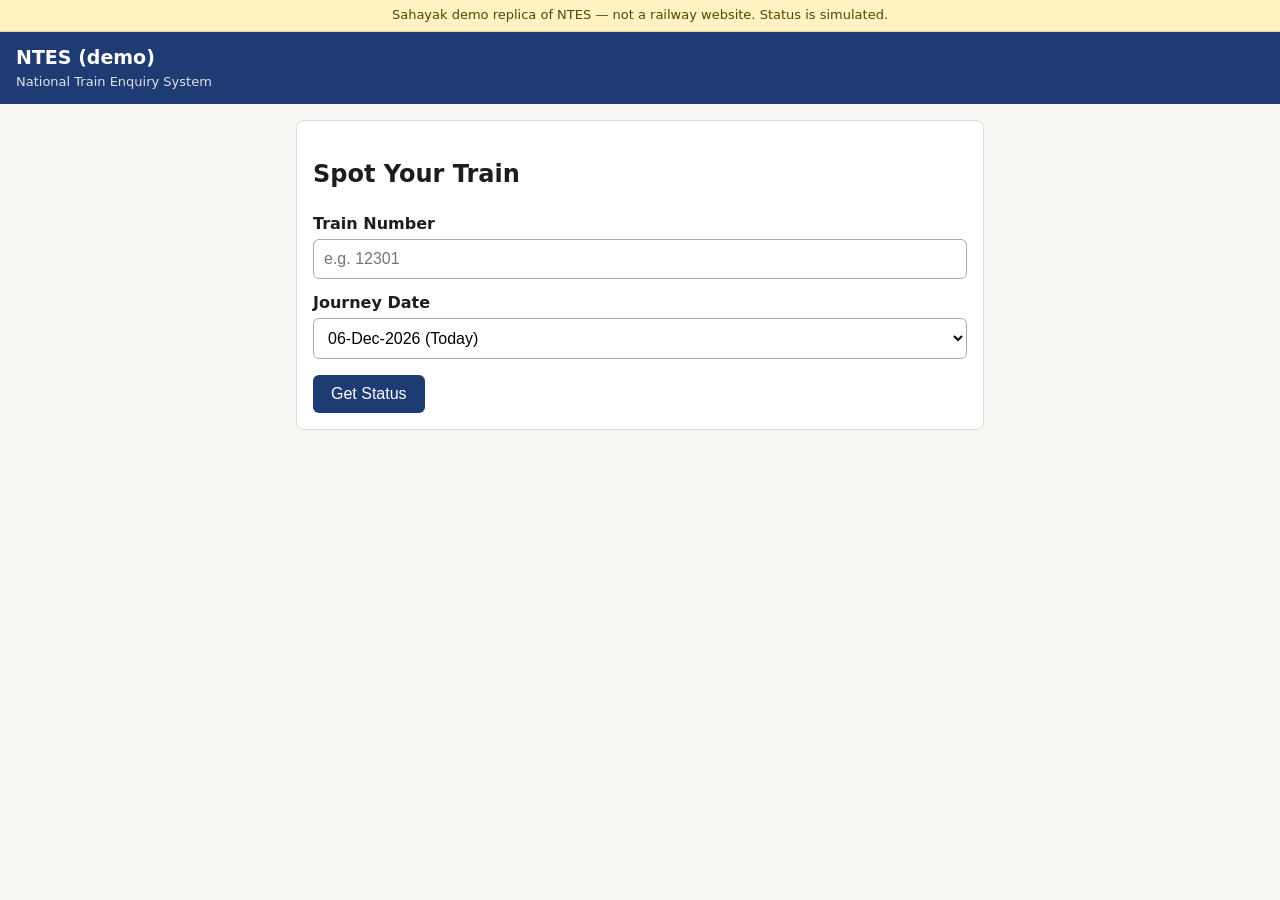
==== backend/mock_sites/static/mntes/index.html @ 7c7f9257 "Phase 2: backend core — flow DSL, runner, Playwright engine, Mongo queue, worker, hand-offs, mock si" ====
<!doctype html>
<html lang="en"><head><meta charset="utf-8"><meta name="viewport" content="width=device-width, initial-scale=1">
<title>Spot your train — demo replica</title><link rel="stylesheet" href="../common.css"></head>
<body>
<div class="demo-banner">Sahayak demo replica of NTES — not a railway website. Status is simulated.</div>
<header class="site"><h1>NTES (demo)</h1><p>National Train Enquiry System</p></header>
<main>
  <form class="card" id="spot" aria-label="Spot your train">
    <h2>Spot Your Train</h2>
    <label for="trainNo">Train Number</label>
    <input id="trainNo" name="trainNo" inputmode="numeric" maxlength="5" placeholder="e.g. 12301">
    <label for="jDate">Journey Date</label>
    <select id="jDate" name="jDate"></select>
    <button type="submit">Get Status</button>
    <div id="error" role="alert" class="hidden"></div>
  </form>

  <section id="status" class="card hidden" aria-label="Running status">
    <h2 id="train-name"></h2>
    <dl class="status">
      <dt>Last Station</dt><dd data-testid="last-station"></dd>
      <dt>Status</dt><dd data-testid="last-event"></dd>
      <dt>Delay</dt><dd data-testid="delay"></dd>
      <dt>Destination</dt><dd data-testid="destination"></dd>
      <dt>Expected Arrival</dt><dd data-testid="expected-arrival"></dd>
      <dt>Last Updated</dt><dd data-testid="updated"></dd>
    </dl>
  </section>
</main>
<script>
const TRAINS = {
  "12301": ["Howrah Rajdhani Express", ["Howrah Jn","Asansol Jn","Dhanbad Jn","Gaya Jn","Pt. DD Upadhyaya Jn","Prayagraj Jn","Kanpur Central","New Delhi"], "16:50", "10:00"],
  "12951": ["Mumbai Rajdhani Express", ["Mumbai Central","Borivali","Surat","Vadodara Jn","Ratlam Jn","Kota Jn","New Delhi"], "17:00", "08:32"],
  "12002": ["New Delhi Bhopal Shatabdi", ["New Delhi","Mathura Jn","Agra Cantt","Gwalior","Jhansi Jn","Bhopal Jn"], "06:00", "14:25"],
  "12627": ["Karnataka Express", ["KSR Bengaluru","Dharmavaram Jn","Guntakal Jn","Raichur","Wadi","Daund Chord","Manmad Jn","Bhopal Jn","Jhansi Jn","Agra Cantt","New Delhi"], "19:20", "09:40"],
  "12839": ["Howrah Chennai Mail", ["Howrah Jn","Kharagpur Jn","Bhubaneswar","Visakhapatnam","Vijayawada Jn","MGR Chennai Central"], "23:45", "04:45"],
  "12423": ["Dibrugarh Rajdhani", ["Dibrugarh","Guwahati","New Jalpaiguri","Katihar Jn","Patna Jn","Pt. DD Upadhyaya Jn","Kanpur Central","New Delhi"], "20:55", "05:15"],
  "12049": ["Gatimaan Express", ["Hazrat Nizamuddin","Agra Cantt","Gwalior","Jhansi Jn","Virangana Lakshmibai Jhansi"], "08:10", "12:35"],
  "22691": ["Rajdhani Express", ["KSR Bengaluru","Anantapur","Secunderabad Jn","Nagpur","Bhopal Jn","Jhansi Jn","Hazrat Nizamuddin"], "20:00", "05:30"]
};
const POOL = ["Lucknow NR","Varanasi Jn","Patna Jn","Ahmedabad Jn","Jaipur","Ajmer Jn","Indore Jn","Nagpur","Raipur Jn","Pune Jn","Secunderabad Jn","Vijayawada Jn","Ernakulam Jn","Coimbatore Jn","Madurai Jn","Ranchi","Bhubaneswar","Guwahati","Amritsar Jn","Jammu Tawi"];
function hash(s) { let h = 2166136261; for (const c of s) { h ^= c.charCodeAt(0); h = Math.imul(h, 16777619); } return h >>> 0; }
function iso(d) { return d.toISOString().slice(0, 10); }
const MONTHS = ["Jan","Feb","Mar","Apr","May","Jun","Jul","Aug","Sep","Oct","Nov","Dec"];
function label(d) { return `${String(d.getDate()).padStart(2,"0")}-${MONTHS[d.getMonth()]}-${d.getFullYear()}`; }
const sel = document.getElementById("jDate");
const now = new Date();
[["Today",0],["Yesterday",-1],["Day before yesterday",-2]].forEach(([name, off]) => {
  const d = new Date(now.getFullYear(), now.getMonth(), now.getDate() + off, 12);
  const o = document.createElement("option"); o.value = iso(d); o.textContent = `${label(d)} (${name})`; sel.appendChild(o);
});

function train(no) {
  if (TRAINS[no]) return TRAINS[no];
  const h = hash(no); const n = 5 + h % 4; const stops = [];
  for (let i = 0; i < n; i++) { const s = POOL[(h + i * 7) % POOL.length]; if (!stops.includes(s)) stops.push(s); }
  return [`Express ${no}`, stops, "10:15", "21:40"];
}
function fmtDelay(m) { if (m <= 0) return "On time"; const h = Math.floor(m / 60); return (h ? `${h} hr ` : "") + `${m % 60} min late`; }
function addMin(hhmm, m) { const [h, mm] = hhmm.split(":").map(Number); const t = (h * 60 + mm + m) % 1440; return `${String(Math.floor(t/60)).padStart(2,"0")}:${String(t%60).padStart(2,"0")}`; }

document.getElementById("spot").addEventListener("submit", (e) => {
  e.preventDefault();
  const no = document.getElementById("trainNo").value.trim();
  const err = document.getElementById("error");
  const section = document.getElementById("status");
  err.classList.add("hidden"); section.classList.add("hidden");
  setTimeout(() => {
    if (!/^[1-9]\d{4}$/.test(no)) { err.textContent = "Train not found. Please check the train number."; err.classList.remove("hidden"); return; }
    const [name, stops, , arr] = train(no);
    const h = hash(no + sel.value);
    const daysAgo = Math.round((new Date(now.getFullYear(), now.getMonth(), now.getDate(), 12) - new Date(sel.value + "T12:00:00")) / 86400000);
    const idx = daysAgo >= 1 ? stops.length - 1 : 1 + h % Math.max(1, stops.length - 2);
    const delay = (h >> 5) % 5 === 0 ? 0 : 5 + (h >> 7) % 95;
    const reached = idx === stops.length - 1;
    document.getElementById("train-name").textContent = `${no} ${name}`;
    const set = (id, v) => document.querySelector(`[data-testid=${id}]`).textContent = v;
    set("last-station", stops[idx]);
    set("last-event", reached ? `Reached destination ${stops[idx]}` : `Departed from ${stops[idx]}`);
    set("delay", fmtDelay(delay));
    set("destination", stops[stops.length - 1]);
    set("expected-arrival", reached ? `Arrived at ${addMin(arr, delay)}` : addMin(arr, delay));
    set("updated", new Date().toLocaleTimeString("en-IN", { hour: "2-digit", minute: "2-digit" }));
    section.classList.remove("hidden");
  }, 700);
});
</script>
</body></html>
---- backend/mock_sites/static/common.css ----
* { box-sizing: border-box; }
body { margin: 0; font: 16px/1.45 system-ui, -apple-system, "Segoe UI", Roboto, sans-serif; color: #1d1d1d; background: #f6f6f2; }
.demo-banner { background: #fff3c4; color: #5a4500; padding: 6px 12px; font-size: 13px; text-align: center; border-bottom: 1px solid #e8d78a; }
header.site { background: #1f3b73; color: #fff; padding: 12px 16px; }
header.site h1 { margin: 0; font-size: 19px; }
header.site p { margin: 2px 0 0; font-size: 13px; opacity: .85; }
main { max-width: 720px; margin: 0 auto; padding: 16px; }
.card { background: #fff; border: 1px solid #ddd; border-radius: 8px; padding: 16px; margin-bottom: 16px; }
label { display: block; font-weight: 600; margin: 12px 0 4px; }
input, select { width: 100%; padding: 10px; font-size: 16px; border: 1px solid #aaa; border-radius: 6px; background: #fff; }
button { margin-top: 16px; padding: 10px 18px; font-size: 16px; border: 0; border-radius: 6px; background: #1f3b73; color: #fff; cursor: pointer; }
button.secondary { background: #e8e8e2; color: #1d1d1d; margin-top: 8px; }
.radio-row { display: flex; gap: 16px; }
.radio-row label { font-weight: 400; display: flex; gap: 6px; align-items: center; margin: 4px 0; }
.radio-row input { width: auto; }
[role=alert] { background: #fde8e6; color: #8a1c13; border: 1px solid #f2b8b2; padding: 10px; border-radius: 6px; margin-top: 12px; }
table { width: 100%; border-collapse: collapse; margin-top: 8px; }
th, td { border: 1px solid #ddd; padding: 8px; text-align: left; }
th { background: #eef1f7; }
.scheme-card h3 { margin: 0 0 4px; font-size: 17px; }
.scheme-card p { margin: 0; color: #444; }
.scheme-card .tags { font-size: 12px; color: #666; margin-top: 6px; }
dl.status { display: grid; grid-template-columns: 1fr 1.4fr; gap: 6px 12px; margin: 0; }
dl.status dt { color: #555; }
dl.status dd { margin: 0; font-weight: 600; }
.hidden { display: none; }
.captcha-row { display: flex; align-items: center; gap: 12px; margin-top: 12px; }
.captcha-row img { border: 1px solid #ccc; border-radius: 4px; }
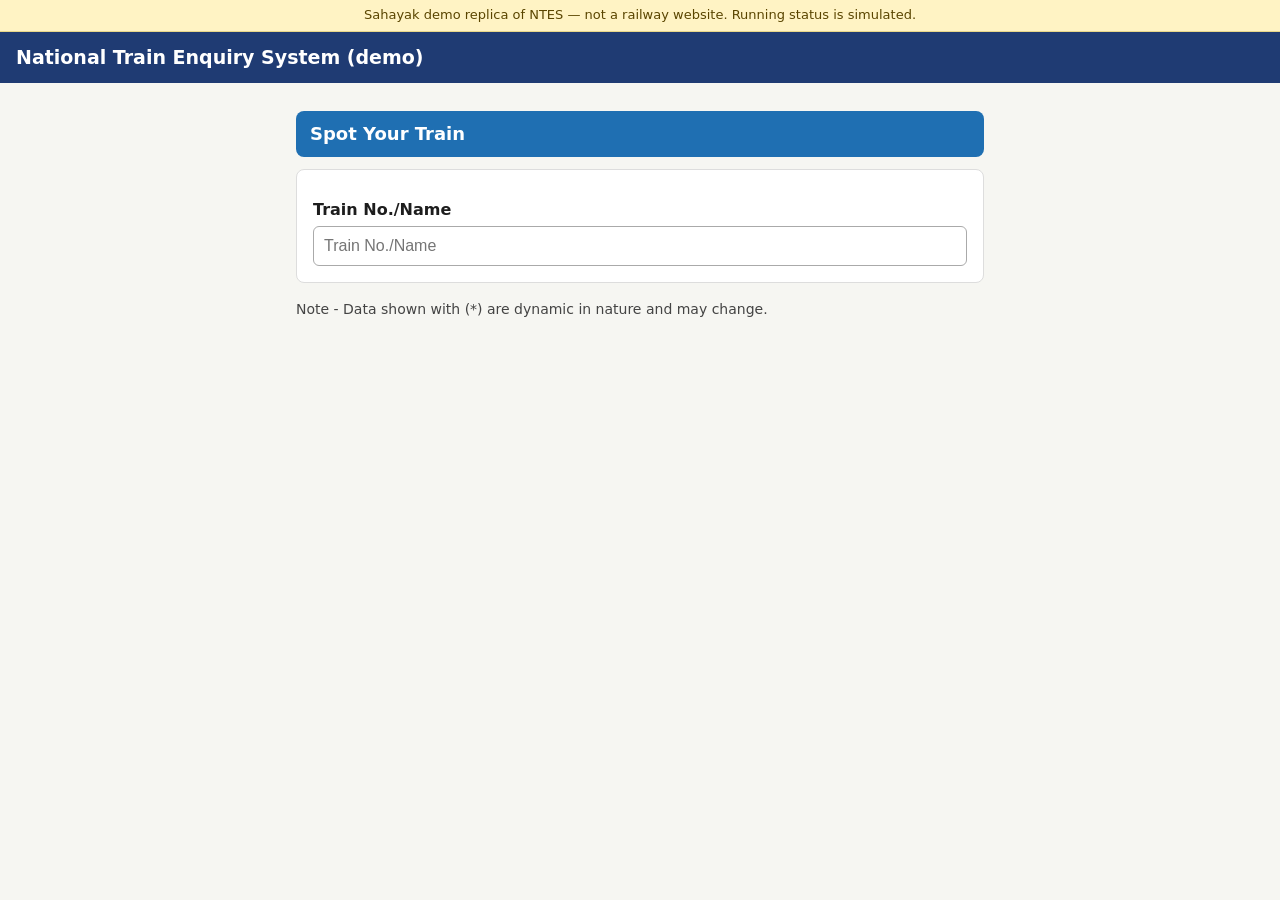
==== commit 7564d185: "Phase 4: real flows verified against live sites, mock replicas mirror live DOM, DEMO_MODE - train_ru" ====
--- a/backend/mock_sites/static/mntes/index.html
+++ b/backend/mock_sites/static/mntes/index.html
@@ -1,88 +1,92 @@
 <!doctype html>
 <html lang="en"><head><meta charset="utf-8"><meta name="viewport" content="width=device-width, initial-scale=1">
-<title>Spot your train — demo replica</title><link rel="stylesheet" href="../common.css"></head>
+<title>Spot your train — demo replica</title><link rel="stylesheet" href="../common.css">
+<style>
+  .w3-panel { background: #1f6fb2; color: #fff; padding: 10px 14px; border-radius: 8px; margin: 12px 0; }
+  .w3-panel h3 { margin: 0; font-size: 18px; }
+  ul.nav-tabs { list-style: none; display: flex; flex-wrap: wrap; gap: 6px; padding: 0; margin: 8px 0; }
+  ul.nav-tabs a { display: inline-block; padding: 6px 10px; border: 1px solid #bbb; border-radius: 6px; text-decoration: none; color: #1d1d1d; font-size: 14px; }
+  ul.nav-tabs a.active { background: #1f3b73; color: #fff; border-color: #1f3b73; }
+  .tab-pane { display: none; } .tab-pane.active { display: block; }
+  .tab-pane h4 { margin: 8px 0 4px; } .tab-pane h6 { font-size: 16px; margin: 6px 0; color: #8a4b00; }
+  .stations { font-size: 14px; color: #444; }
+  .invalid { color: #b3261e; }
+</style></head>
 <body>
-<div class="demo-banner">Sahayak demo replica of NTES — not a railway website. Status is simulated.</div>
-<header class="site"><h1>NTES (demo)</h1><p>National Train Enquiry System</p></header>
+<div class="demo-banner">Sahayak demo replica of NTES — not a railway website. Running status is simulated.</div>
+<header class="site"><h1>National Train Enquiry System (demo)</h1></header>
 <main>
-  <form class="card" id="spot" aria-label="Spot your train">
-    <h2>Spot Your Train</h2>
-    <label for="trainNo">Train Number</label>
-    <input id="trainNo" name="trainNo" inputmode="numeric" maxlength="5" placeholder="e.g. 12301">
-    <label for="jDate">Journey Date</label>
-    <select id="jDate" name="jDate"></select>
-    <button type="submit">Get Status</button>
-    <div id="error" role="alert" class="hidden"></div>
-  </form>
-
-  <section id="status" class="card hidden" aria-label="Running status">
-    <h2 id="train-name"></h2>
-    <dl class="status">
-      <dt>Last Station</dt><dd data-testid="last-station"></dd>
-      <dt>Status</dt><dd data-testid="last-event"></dd>
-      <dt>Delay</dt><dd data-testid="delay"></dd>
-      <dt>Destination</dt><dd data-testid="destination"></dd>
-      <dt>Expected Arrival</dt><dd data-testid="expected-arrival"></dd>
-      <dt>Last Updated</dt><dd data-testid="updated"></dd>
-    </dl>
-  </section>
+  <div class="w3-panel"><h3>Spot Your Train</h3></div>
+  <div class="card">
+    <label for="trainNo">Train No./Name </label>
+    <input type="text" id="trainNo" name="trainNo" placeholder="Train No./Name " maxlength="15" autocomplete="off">
+    <div id="dvMainBody"></div>
+  </div>
+  <p class="stations">Note - Data shown with (*) are dynamic in nature and may change.</p>
 </main>
 <script>
+// [name, [[station, code], ...], scheduled arrival at destination]
 const TRAINS = {
-  "12301": ["Howrah Rajdhani Express", ["Howrah Jn","Asansol Jn","Dhanbad Jn","Gaya Jn","Pt. DD Upadhyaya Jn","Prayagraj Jn","Kanpur Central","New Delhi"], "16:50", "10:00"],
-  "12951": ["Mumbai Rajdhani Express", ["Mumbai Central","Borivali","Surat","Vadodara Jn","Ratlam Jn","Kota Jn","New Delhi"], "17:00", "08:32"],
-  "12002": ["New Delhi Bhopal Shatabdi", ["New Delhi","Mathura Jn","Agra Cantt","Gwalior","Jhansi Jn","Bhopal Jn"], "06:00", "14:25"],
-  "12627": ["Karnataka Express", ["KSR Bengaluru","Dharmavaram Jn","Guntakal Jn","Raichur","Wadi","Daund Chord","Manmad Jn","Bhopal Jn","Jhansi Jn","Agra Cantt","New Delhi"], "19:20", "09:40"],
-  "12839": ["Howrah Chennai Mail", ["Howrah Jn","Kharagpur Jn","Bhubaneswar","Visakhapatnam","Vijayawada Jn","MGR Chennai Central"], "23:45", "04:45"],
-  "12423": ["Dibrugarh Rajdhani", ["Dibrugarh","Guwahati","New Jalpaiguri","Katihar Jn","Patna Jn","Pt. DD Upadhyaya Jn","Kanpur Central","New Delhi"], "20:55", "05:15"],
-  "12049": ["Gatimaan Express", ["Hazrat Nizamuddin","Agra Cantt","Gwalior","Jhansi Jn","Virangana Lakshmibai Jhansi"], "08:10", "12:35"],
-  "22691": ["Rajdhani Express", ["KSR Bengaluru","Anantapur","Secunderabad Jn","Nagpur","Bhopal Jn","Jhansi Jn","Hazrat Nizamuddin"], "20:00", "05:30"]
+  "12301": ["RAJDHANI EXPRES", [["HOWRAH JN","HWH"],["ASANSOL JN","ASN"],["DHANBAD JN","DHN"],["GAYA JN","GAYA"],["PT.DEEN DAYAL UPADHYAYA JN","DDU"],["PRAYAGRAJ JN","PRYJ"],["KANPUR CENTRAL","CNB"],["NEW DELHI","NDLS"]], "10:05"],
+  "12951": ["NDLS TEJAS RAJ", [["MUMBAI CENTRAL","MMCT"],["BORIVALI","BVI"],["SURAT","ST"],["VADODARA JN","BRC"],["RATLAM JN","RTM"],["KOTA JN","KOTA"],["NEW DELHI","NDLS"]], "08:32"],
+  "12002": ["NDLS BPL SHTBDI", [["NEW DELHI","NDLS"],["MATHURA JN","MTJ"],["AGRA CANTT","AGC"],["GWALIOR","GWL"],["V LAKSHMIBAI JHS","VGLJ"],["BHOPAL JN","BPL"]], "14:25"],
+  "12627": ["KARNATAKA EXP", [["KSR BENGALURU","SBC"],["DHARMAVARAM JN","DMM"],["GUNTAKAL JN","GTL"],["RAICHUR","RC"],["WADI","WADI"],["MANMAD JN","MMR"],["BHOPAL JN","BPL"],["AGRA CANTT","AGC"],["NEW DELHI","NDLS"]], "09:40"],
+  "12839": ["HWH MAS MAIL", [["HOWRAH JN","HWH"],["KHARAGPUR JN","KGP"],["BHUBANESWAR","BBS"],["VISAKHAPATNAM","VSKP"],["VIJAYAWADA JN","BZA"],["MGR CHENNAI CTL","MAS"]], "04:45"]
 };
-const POOL = ["Lucknow NR","Varanasi Jn","Patna Jn","Ahmedabad Jn","Jaipur","Ajmer Jn","Indore Jn","Nagpur","Raipur Jn","Pune Jn","Secunderabad Jn","Vijayawada Jn","Ernakulam Jn","Coimbatore Jn","Madurai Jn","Ranchi","Bhubaneswar","Guwahati","Amritsar Jn","Jammu Tawi"];
+const POOL = [["LUCKNOW NR","LKO"],["VARANASI JN","BSB"],["PATNA JN","PNBE"],["AHMEDABAD JN","ADI"],["JAIPUR","JP"],["INDORE JN","INDB"],["NAGPUR","NGP"],["RAIPUR JN","R"],["PUNE JN","PUNE"],["SECUNDERABAD JN","SC"],["ERNAKULAM JN","ERS"],["GUWAHATI","GHY"],["AMRITSAR JN","ASR"],["JAMMU TAWI","JAT"]];
+const MON = ["Jan","Feb","Mar","Apr","May","Jun","Jul","Aug","Sep","Oct","Nov","Dec"];
 function hash(s) { let h = 2166136261; for (const c of s) { h ^= c.charCodeAt(0); h = Math.imul(h, 16777619); } return h >>> 0; }
-function iso(d) { return d.toISOString().slice(0, 10); }
-const MONTHS = ["Jan","Feb","Mar","Apr","May","Jun","Jul","Aug","Sep","Oct","Nov","Dec"];
-function label(d) { return `${String(d.getDate()).padStart(2,"0")}-${MONTHS[d.getMonth()]}-${d.getFullYear()}`; }
-const sel = document.getElementById("jDate");
-const now = new Date();
-[["Today",0],["Yesterday",-1],["Day before yesterday",-2]].forEach(([name, off]) => {
-  const d = new Date(now.getFullYear(), now.getMonth(), now.getDate() + off, 12);
-  const o = document.createElement("option"); o.value = iso(d); o.textContent = `${label(d)} (${name})`; sel.appendChild(o);
-});
-
+function dmy(d) { return `${String(d.getDate()).padStart(2,"0")}-${MON[d.getMonth()]}-${d.getFullYear()}`; }
+function dm(d) { return `${String(d.getDate()).padStart(2,"0")}-${MON[d.getMonth()]}`; }
+function hhmm(m) { m = ((m % 1440) + 1440) % 1440; return `${String(Math.floor(m/60)).padStart(2,"0")}:${String(m%60).padStart(2,"0")}`; }
 function train(no) {
   if (TRAINS[no]) return TRAINS[no];
-  const h = hash(no); const n = 5 + h % 4; const stops = [];
-  for (let i = 0; i < n; i++) { const s = POOL[(h + i * 7) % POOL.length]; if (!stops.includes(s)) stops.push(s); }
-  return [`Express ${no}`, stops, "10:15", "21:40"];
+  const h = hash(no), stops = [];
+  for (let i = 0; i < 6; i++) { const s = POOL[(h + i * 5) % POOL.length]; if (!stops.includes(s)) stops.push(s); }
+  return [`EXPRESS ${no}`, stops, "21:40"];
 }
-function fmtDelay(m) { if (m <= 0) return "On time"; const h = Math.floor(m / 60); return (h ? `${h} hr ` : "") + `${m % 60} min late`; }
-function addMin(hhmm, m) { const [h, mm] = hhmm.split(":").map(Number); const t = (h * 60 + mm + m) % 1440; return `${String(Math.floor(t/60)).padStart(2,"0")}:${String(t%60).padStart(2,"0")}`; }
-
-document.getElementById("spot").addEventListener("submit", (e) => {
-  e.preventDefault();
+function status(no, start, daysAgo) {
+  const [, stops, arr] = train(no);
+  const h = hash(no + dmy(start));
+  const delay = (h >> 5) % 5 === 0 ? 0 : 5 + (h >> 7) % 95;
+  const d = `${String(Math.floor(delay/60)).padStart(2,"0")}:${String(delay%60).padStart(2,"0")}`;
+  const last = stops[stops.length - 1];
+  const [ah, am] = arr.split(":").map(Number);
+  const arrival = new Date(start); arrival.setDate(arrival.getDate() + 1);
+  if (daysAgo >= 1) return [`Arrived at ${last[0]}(${last[1]}) at ${hhmm(ah*60+am+delay)} ${dm(arrival)} (Delay: ${d})`, "Reached Destination"];
+  if (h % 4 === 0) return ["Yet to start from its source", ""];
+  const s = stops[1 + h % Math.max(1, stops.length - 2)];
+  return [`Departed from ${s[0]}(${s[1]}) at ${hhmm(600 + h % 600)} ${dm(start)} (Delay: ${d})`, ""];
+}
+let timer = null;
+document.getElementById("trainNo").addEventListener("keyup", () => {
+  clearTimeout(timer);
   const no = document.getElementById("trainNo").value.trim();
-  const err = document.getElementById("error");
-  const section = document.getElementById("status");
-  err.classList.add("hidden"); section.classList.add("hidden");
-  setTimeout(() => {
-    if (!/^[1-9]\d{4}$/.test(no)) { err.textContent = "Train not found. Please check the train number."; err.classList.remove("hidden"); return; }
-    const [name, stops, , arr] = train(no);
-    const h = hash(no + sel.value);
-    const daysAgo = Math.round((new Date(now.getFullYear(), now.getMonth(), now.getDate(), 12) - new Date(sel.value + "T12:00:00")) / 86400000);
-    const idx = daysAgo >= 1 ? stops.length - 1 : 1 + h % Math.max(1, stops.length - 2);
-    const delay = (h >> 5) % 5 === 0 ? 0 : 5 + (h >> 7) % 95;
-    const reached = idx === stops.length - 1;
-    document.getElementById("train-name").textContent = `${no} ${name}`;
-    const set = (id, v) => document.querySelector(`[data-testid=${id}]`).textContent = v;
-    set("last-station", stops[idx]);
-    set("last-event", reached ? `Reached destination ${stops[idx]}` : `Departed from ${stops[idx]}`);
-    set("delay", fmtDelay(delay));
-    set("destination", stops[stops.length - 1]);
-    set("expected-arrival", reached ? `Arrived at ${addMin(arr, delay)}` : addMin(arr, delay));
-    set("updated", new Date().toLocaleTimeString("en-IN", { hour: "2-digit", minute: "2-digit" }));
-    section.classList.remove("hidden");
-  }, 700);
+  if (no.length < 5) return;
+  timer = setTimeout(() => show(no), 500);
 });
+function show(no) {
+  const body = document.getElementById("dvMainBody");
+  if (!/^[1-9]\d{4}$/.test(no)) { body.innerHTML = '<h4 class="invalid">Invalid Train No. !!!</h4>'; return; }
+  const [name] = train(no);
+  const today = new Date(); today.setHours(12, 0, 0, 0);
+  const days = [0, 1, 2, 3].map(n => { const d = new Date(today); d.setDate(d.getDate() - n); return d; });
+  let html = `<div class="w3-panel"><h3>${no} ${name}</h3></div><ul id="myTab" class="nav nav-tabs" role="tablist"><li role="presentation"><h5 style="margin:6px 0">Start Date :</h5></li>`;
+  days.forEach((d, i) => { html += `<li class="nav-item" role="presentation"><a class="nav-link ${i === 0 ? "active" : ""}" role="tab" href="#" data-target="train${dmy(d).toLowerCase()}">${dmy(d)}</a></li>`; });
+  html += '</ul><div class="tab-content">';
+  days.forEach((d, i) => {
+    const [line, tag] = status(no, d, i);
+    html += `<div role="tabpanel" id="train${dmy(d).toLowerCase()}" class="tab-pane ${i === 0 ? "active" : ""}"><div><h4>Start Date : ${dmy(d)} ${tag}</h4><div><h6>${line}</h6></div>
+      <p class="stations">${train(no)[1].map(s => s[0]).join(" → ")}</p></div></div>`;
+  });
+  body.innerHTML = html + "</div>";
+  body.querySelectorAll("[role=tab]").forEach(tab => tab.addEventListener("click", (e) => {
+    e.preventDefault();
+    body.querySelectorAll("[role=tab]").forEach(t => t.classList.remove("active"));
+    body.querySelectorAll("[role=tabpanel]").forEach(p => p.classList.remove("active"));
+    tab.classList.add("active");
+    document.getElementById(tab.dataset.target).classList.add("active");
+  }));
+}
 </script>
 </body></html>
